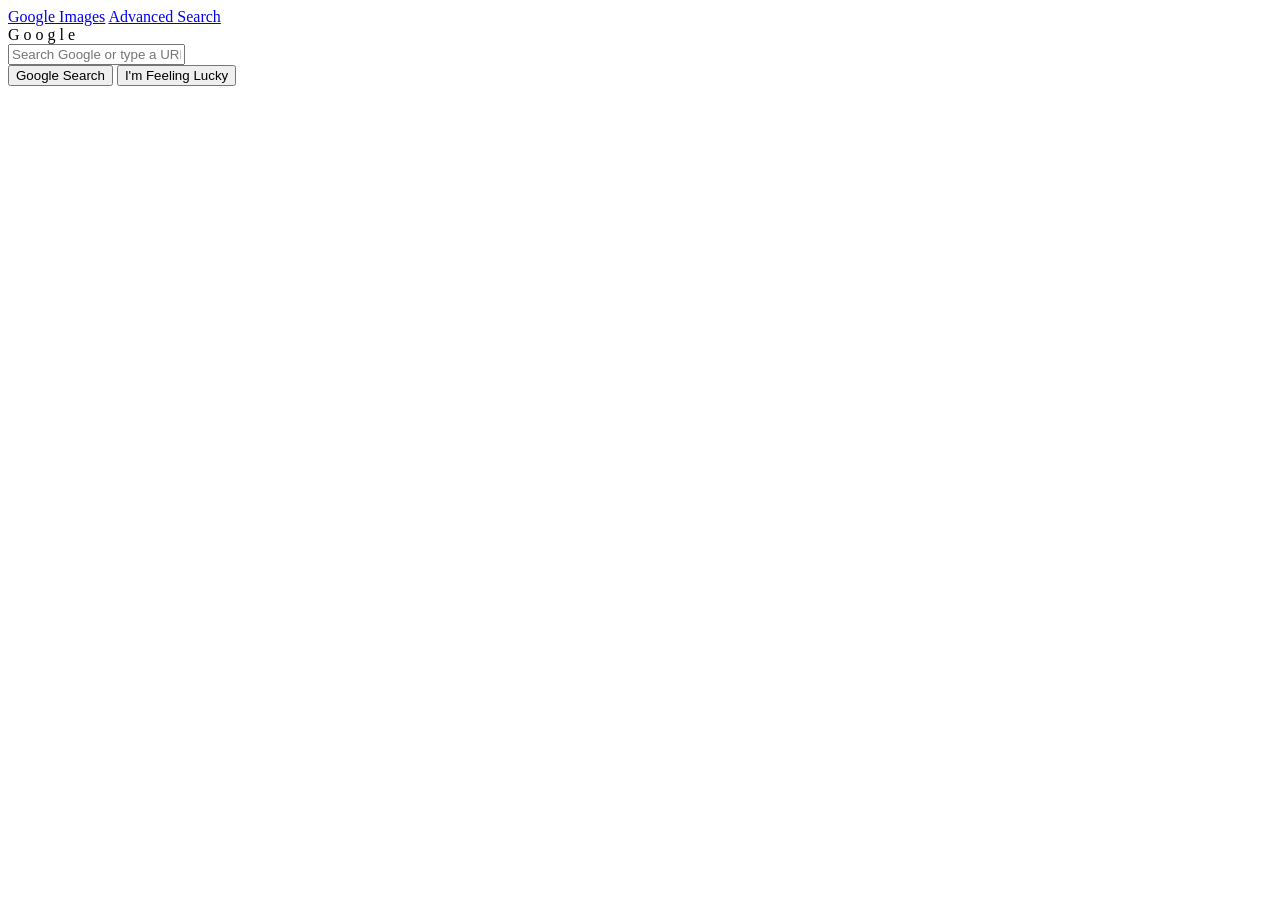
==== index.html @ 9df8de43 "Add initial HTML structure for search page" ====
<!DOCTYPE html>
<html lang="en">
    <head>
        <title>Search</title>
        <link rel="stylesheet" href="styles.css">
    </head>
    <body>
        <div class="myNav">
            <a href="images.html">Google Images</a>
            <a href="advanced.html">Advanced Search</a>
        </div>
        <div class="logo">
            <span>G</span>
            <span>o</span>
            <span>o</span>
            <span>g</span>
            <span>l</span>
            <span>e</span>
        </div>
        <form action="https://google.com/search">
            <input type="text" name="q" id="search_txt" placeholder="Search Google or type a URL...">
            <div class="btns">
            <input type="submit" value="Google Search">
            <input type="submit" name="btnI" value="I'm Feeling Lucky">
            </div>
        </form>
    </body>
</html>
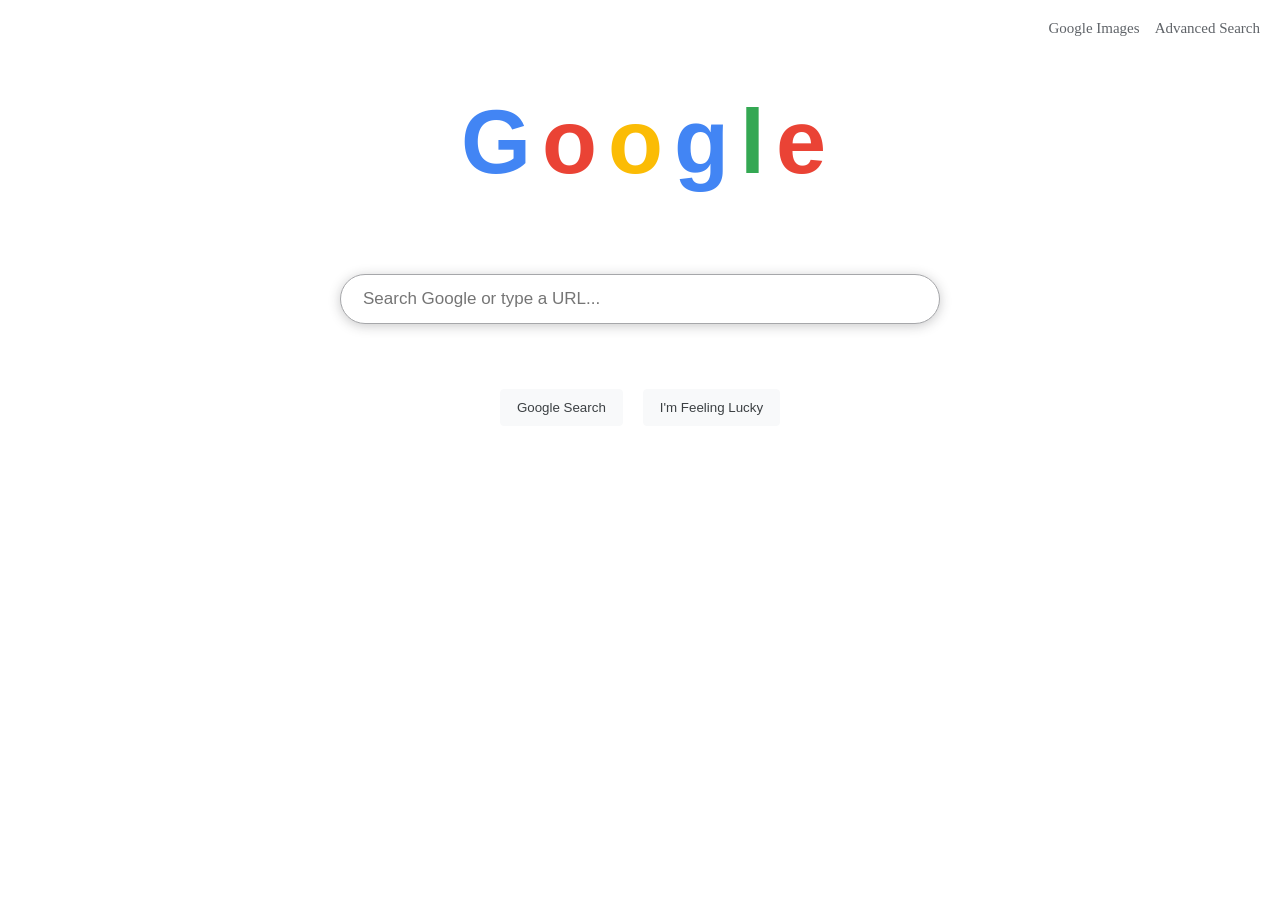
==== commit 80d6ab5a: "Update search project files" ====
--- a/index.html
+++ b/index.html
@@ -1,7 +1,8 @@
 <!DOCTYPE html>
 <html lang="en">
     <head>
-        <title>Search</title>
+        <title>Google</title>
+        <meta name="viewport" content="width=device-width, initial-scale=1.0">
         <link rel="stylesheet" href="styles.css">
     </head>
     <body>
--- a/styles.css
+++ b/styles.css
@@ -0,0 +1,220 @@
+* {
+    box-sizing: border-box;
+}
+
+body {
+    display: flex;
+    flex-direction: column;
+    align-items: center;
+    min-height: 70vh;
+    justify-content: center;
+    padding-bottom: 180px;
+    background-color: #ffffff;
+}
+
+.myNav {
+    display: flex;
+    gap: 15px;
+    top: 20px;
+    right: 20px;
+    position: absolute;
+}
+
+.myNav a:hover {
+    text-decoration: underline;
+}
+
+.myNav a {
+    font-size: 15px;
+    color: #5f6368;
+    text-decoration: none;
+}
+
+.logo {
+    text-align: center;
+    font-size: 90px;
+    font-family: 'Century Gothic', Arial, sans-serif;
+    letter-spacing: -7px;
+    user-select: none;
+    font-weight: bold;
+    margin-top: 50px;
+    margin-bottom: 80px;
+}
+
+.logo span:nth-child(1) {
+    color:#4285f4;
+}
+.logo span:nth-child(2) {
+    color:#EA4335;
+}
+.logo span:nth-child(3) {
+    color:#FBBC05;
+}
+.logo span:nth-child(4) {
+    color:#4285F4;
+}
+.logo span:nth-child(5) {
+    color:#34A853;
+}
+.logo span:nth-child(6) {
+    color:#EA4335;
+}
+
+form {
+    display: flex;
+    flex-direction: column;
+    align-items: center;
+    width: 100%;
+    gap: 30px;
+    padding: 0 20px;
+}
+
+#search_txt {
+    width: 70%;
+    max-width: 600px;
+    height: 50px;
+    border-radius: 30px;
+    border: 1px solid #a6a7aa;
+    font-size: 17px;
+    padding: 0 22px;
+    outline: none;
+    box-shadow: 0 2px 12px rgba(41, 41, 43, 0.25);
+    transition: box-shadow 0.2s ease, border-color 0.2s ease;
+}
+
+#search_txt:hover, #search_txt:focus {
+    box-shadow: 0 1px 7px rgba(66, 133, 244, 0.44);
+    border-color: rgba(66, 133, 244, 0.50);
+}
+
+.btns {
+    gap: 20px;
+    display: flex;
+    justify-content: center;
+    margin-top: 35px;
+    border-radius: 10px;
+}
+
+input[type="submit"] {
+    border-radius: 4px;
+    border: 1px solid #f8f9fa;
+    color: #3c4043;
+    padding: 10px 16px;
+    background-color: #f8f9fa;
+    cursor: pointer;
+}
+
+body:has(.my_advanced_form) {
+    justify-content: flex-start;
+    align-items: flex-start;
+    padding: 40px 100px;
+}
+
+body:has(.my_advanced_form) .logo {
+    letter-spacing: -2px;
+    font-size: 35px;
+    margin-top: 20px;
+    margin-bottom: 70px;
+    text-align: left;
+}
+
+.my_advanced_form {
+    flex-direction: column;
+    display: flex;
+    align-items: flex-start;
+    gap: 50px;
+    max-width: 700px;
+    width: 100%;
+    padding-right: 40px;
+    box-sizing: border-box;
+}
+
+.my_advanced_field {
+    width: 100%;
+    display: flex;
+    align-items: center;
+}
+
+.my_advanced_field label {
+    text-align: left;
+    width: 200px;
+    font-size: 15px;
+    color: rgba(65, 65, 65, 0.973);
+}
+
+.my_advanced_field input[type="text"] {
+    max-width: 550px;
+    width: 100%;
+    outline: none;
+    height: 25px;
+    font-size: 15px;
+    border: 1px solid #d9d9d9;
+}
+
+.my_advanced_field input[type="text"]:focus {
+    border-color: #4d90fe;
+}
+
+.my_advanced_field input[type="text"]:hover {
+    border-color: #4d90fe;
+}
+
+.my_advanced_btn {
+    color: white;
+    background-color: #4d90fe;
+    height: 30px;
+    font-size: 14px;
+    margin-top: 35px;
+    border-radius: 3px;
+    font-weight: bold;
+    cursor: pointer;
+    border: 1px solid #3079ed;
+    padding: 0 20px;
+    margin-left: 200px;
+    margin-bottom: 20px;
+}
+
+.my_advanced_btn:hover {
+    border-color: #0035a8;
+    background-color: #357ae8;
+}
+
+@media (max-width: 1024px) {
+    body:has(.my_advanced_form) {
+        padding: 20px 15px;
+    }
+
+    .my_advanced_field {
+        align-items: flex-start;
+        gap: 5px;
+        flex-direction: column;
+    }
+
+    .my_advanced_field label {
+        width: 100%;
+        margin-bottom: 5px;
+    }
+
+    .my_advanced_field input[type="text"] {
+        max-width: 100%;
+        box-sizing: border-box;
+        width: 100%;
+    }
+
+    .my_advanced_btn {
+        width: 100%;
+        margin-left: 0;
+    }
+}
+
+@media (max-width: 600px) {
+    .logo {
+        font-size: 50px;
+        letter-spacing: -4px;
+    }
+
+    #search_txt {
+        height: 45px;
+        font-size: 15px;
+    }
+}
